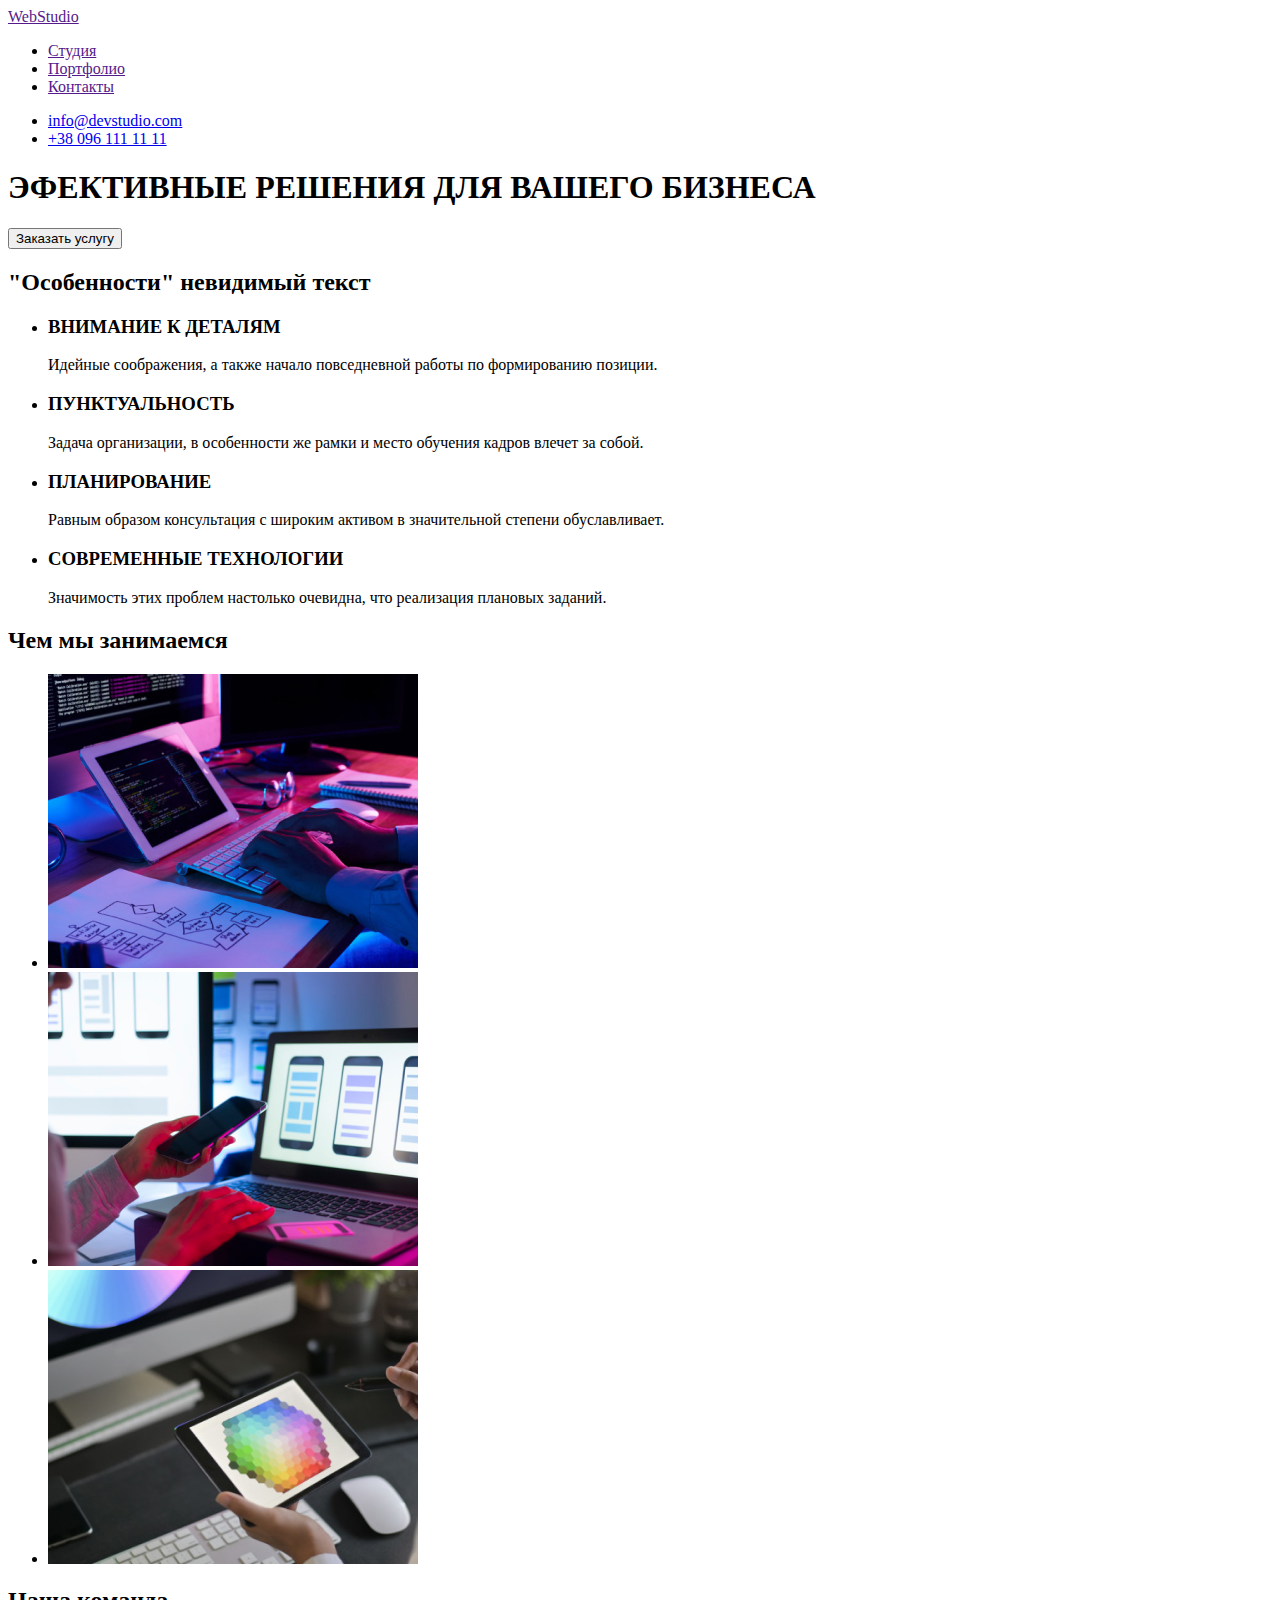
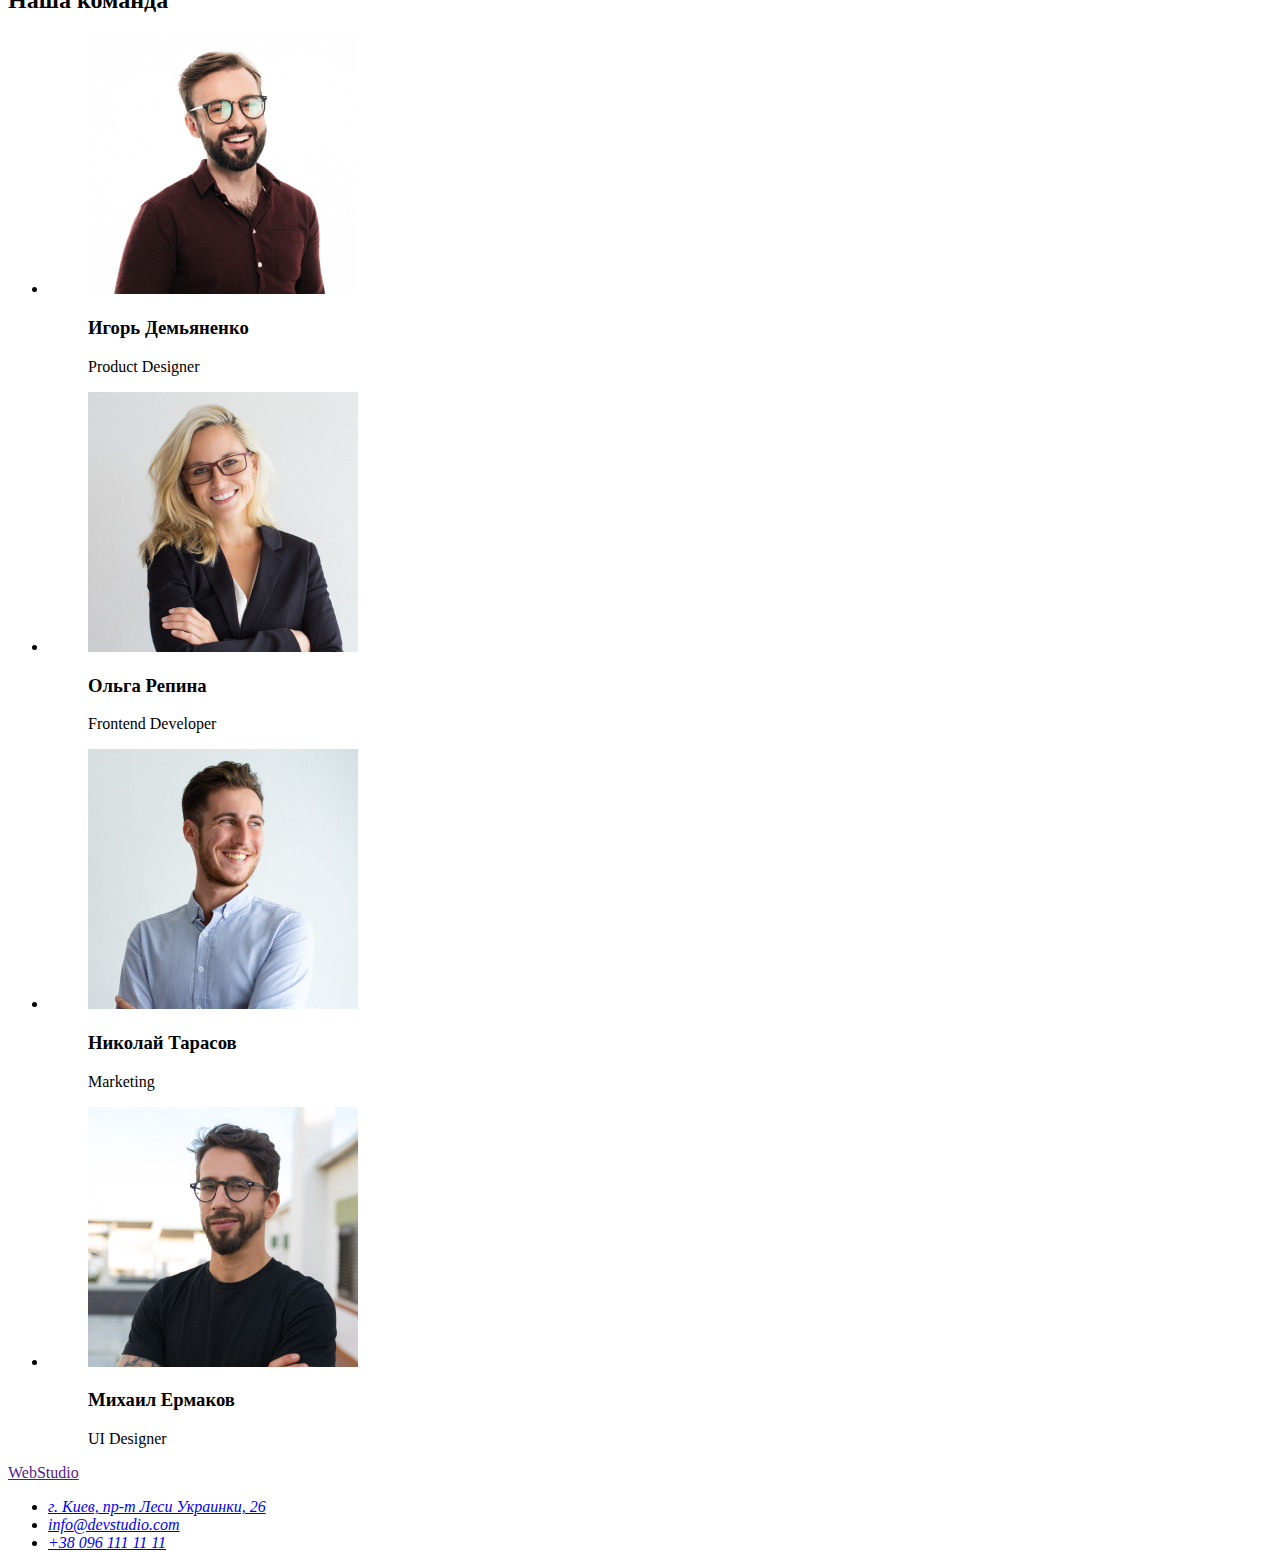
==== index.html @ b23d9683 "Add files via upload" ====
<!DOCTYPE html>
<html lang="ru">
  <head>
    <meta charset="utf-8" />
    <title>Студия</title>
  </head>
  <body>
    <header class="header">
      <a href>WebStudio</a>
      <nav>
        <ul>
          <li>
            <a href>Студия</a>
          </li>
          <li>
            <a href>Портфолио</a>
          </li>
          <li>
            <a href>Контакты</a>
          </li>
        </ul>
      </nav>
      <ul>
        <li>
          <a href="mailto:info@devstudio.com">info@devstudio.com</a>
        </li>
        <li>
          <a href="tel:+380961111111">+38 096 111 11 11</a>
        </li>
      </ul>
    </header>
    <main>
      <section>
        <!-- Эфективные решения для вашего бизнеса-->
        <h1>ЭФЕКТИВНЫЕ РЕШЕНИЯ ДЛЯ ВАШЕГО БИЗНЕСА</h1>
        <button type="button">Заказать услугу</button>
      </section>
      <section>
        <!--Особенности-->
        <h2>"Особенности" невидимый текст</h2>
        <ul>
          <li>
            <h3>ВНИМАНИЕ К ДЕТАЛЯМ</h3>
            <p>
              Идейные соображения, а также начало повседневной работы по
              формированию позиции.
            </p>
          </li>
          <li>
            <h3>ПУНКТУАЛЬНОСТЬ</h3>
            <p>
              Задача организации, в особенности же рамки и место обучения кадров
              влечет за собой.
            </p>
          </li>
          <li>
            <h3>ПЛАНИРОВАНИЕ</h3>
            <p>
              Равным образом консультация с широким активом в значительной
              степени обуславливает.
            </p>
          </li>
          <li>
            <h3>СОВРЕМЕННЫЕ ТЕХНОЛОГИИ</h3>
            <p>
              Значимость этих проблем настолько очевидна, что реализация
              плановых заданий.
            </p>
          </li>
        </ul>
      </section>
      <section>
        <!--ЧЕМ МЫ ЗАНИМАЕМСЯ-->
        <h2>Чем мы занимаемся</h2>
        <ul>
          <li>
            <img src="./images/wwd1.jpg" alt="Компьютер" width="370px" />
          </li>
          <li>
            <img src="./images/wwd2.jpg" alt="Смартфон" width="370px" />
          </li>
          <li>
            <img src="./images/wwd3.jpg" alt="Планшет" width="370px" />
          </li>
        </ul>
      </section>
      <section>
        <!--НАША КОМАНДА-->
        <h2>Наша команда</h2>
        <ul>
          <li>
            <figure>
              <img
                src="./images/ot1.jpg"
                alt="Product Designer"
                width="270px"
              />
              <figcaption>
                <h3>Игорь Демьяненко</h3>
                <p>Product Designer</p>
              </figcaption>
            </figure>
          </li>
          <li>
            <figure>
              <img
                src="./images/ot2.jpg"
                alt="Frontend Developer"
                width="270px"
              />
              <figcaption>
                <h3>Ольга Репина</h3>
                <p>Frontend Developer</p>
              </figcaption>
            </figure>
          </li>
          <li>
            <figure>
              <img src="./images/ot3.jpg" alt="Marketing" width="270px" />
              <figcaption>
                <h3>Николай Тарасов</h3>
                <p>Marketing</p>
              </figcaption>
            </figure>
          </li>
          <li>
            <figure>
              <img src="./images/ot4.jpg" alt="UI Designer" width="270px" />
              <figcaption>
                <h3>Михаил Ермаков</h3>
                <p>UI Designer</p>
              </figcaption>
            </figure>
          </li>
        </ul>
      </section>
    </main>
    <footer>
      <a href>WebStudio</a>
      <address>
        <ul>
          <li>
            <a
              href="https://www.google.com/maps/place/%D0%B1%D1%83%D0%BB%D1%8C%D0%B2%D0%B0%D1%80+%D0%9B%D0%B5%D1%81%D1%96+%D0%A3%D0%BA%D1%80%D0%B0%D1%97%D0%BD%D0%BA%D0%B8,+26,+%D0%9A%D0%B8%D1%97%D0%B2,+02000/@50.4265807,30.5383858,17z/data=!3m1!4b1!4m5!3m4!1s0x40d4cf0e033ecbe9:0x57a4dffefec77da0!8m2!3d50.4265807!4d30.5383858"
              target="_blank"
              rel="noopener noreferrer"
              >г. Киев, пр-т Леси Украинки, 26</a
            >
          </li>
          <li>
            <a href="mailto:info@devstudio.com">info@devstudio.com</a>
          </li>
          <li>
            <a href="tel:+380961111111">+38 096 111 11 11</a>
          </li>
        </ul>
      </address>
    </footer>
  </body>
</html>
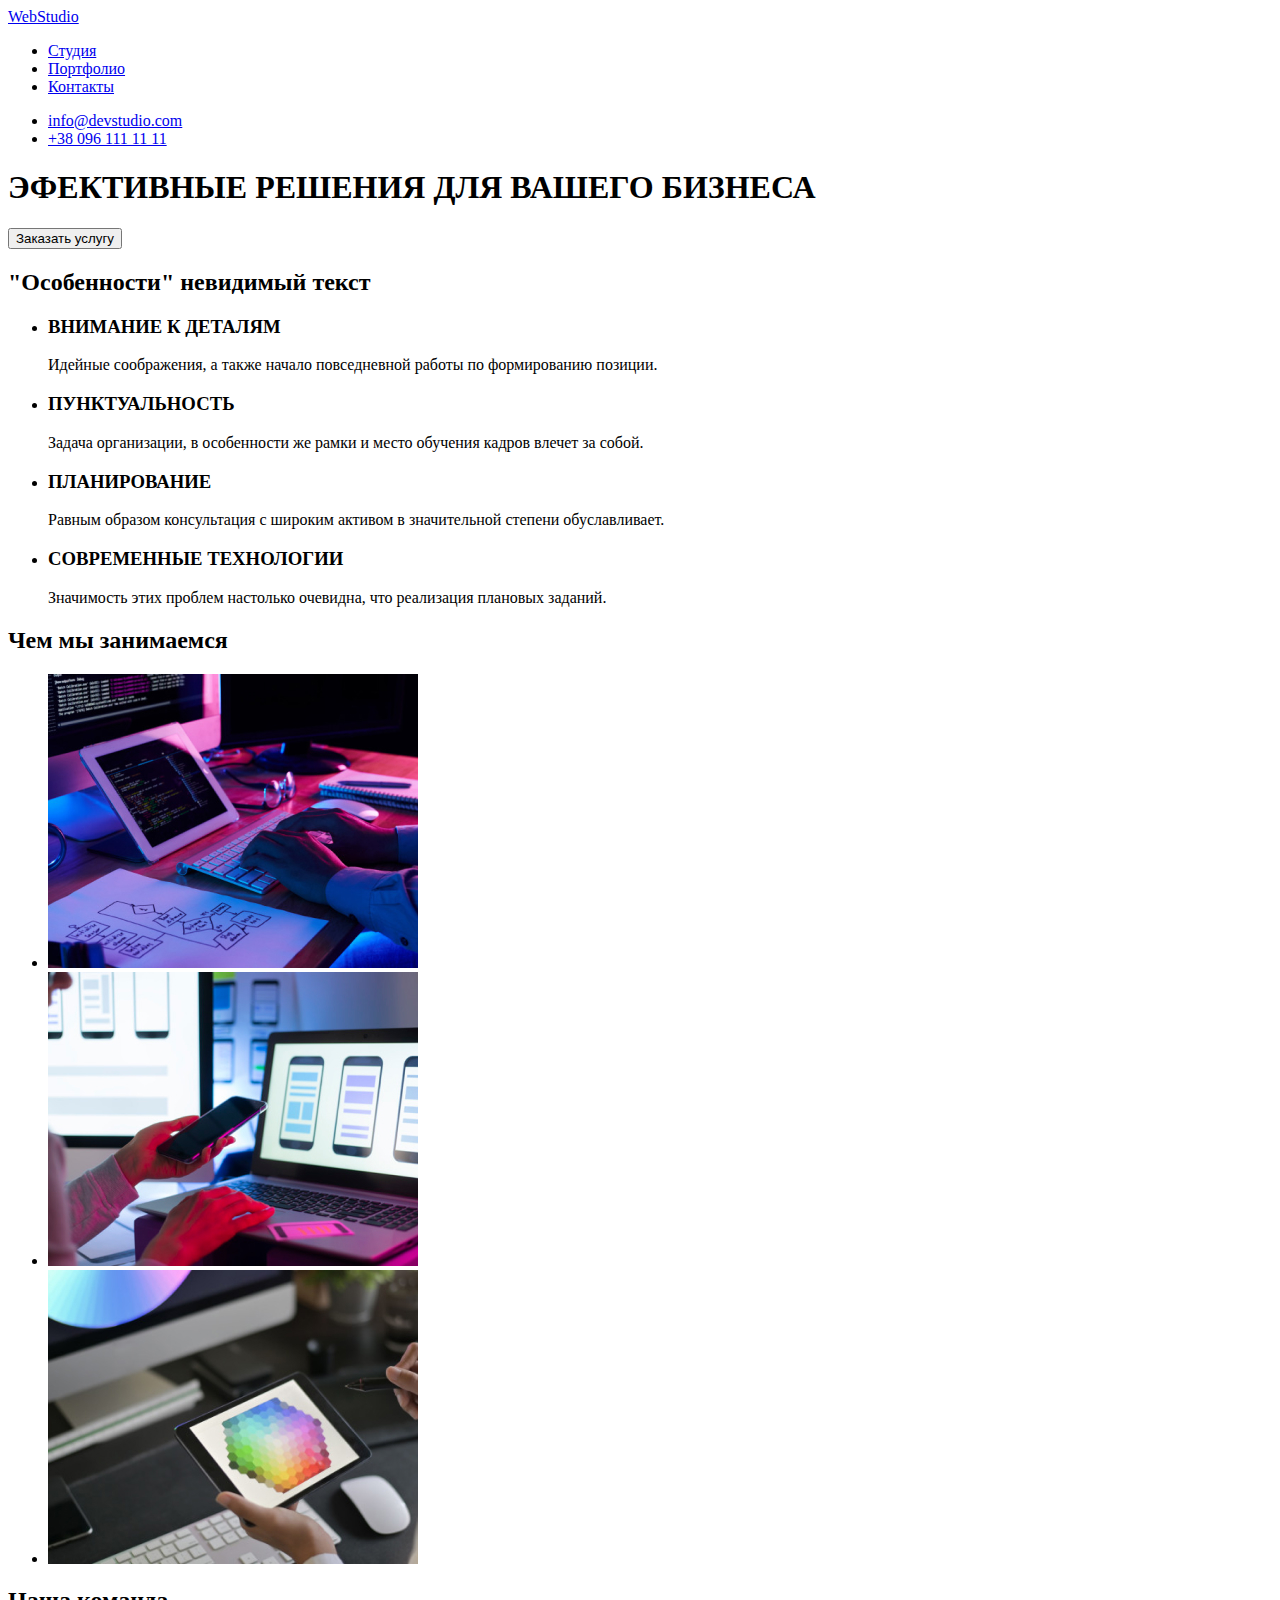
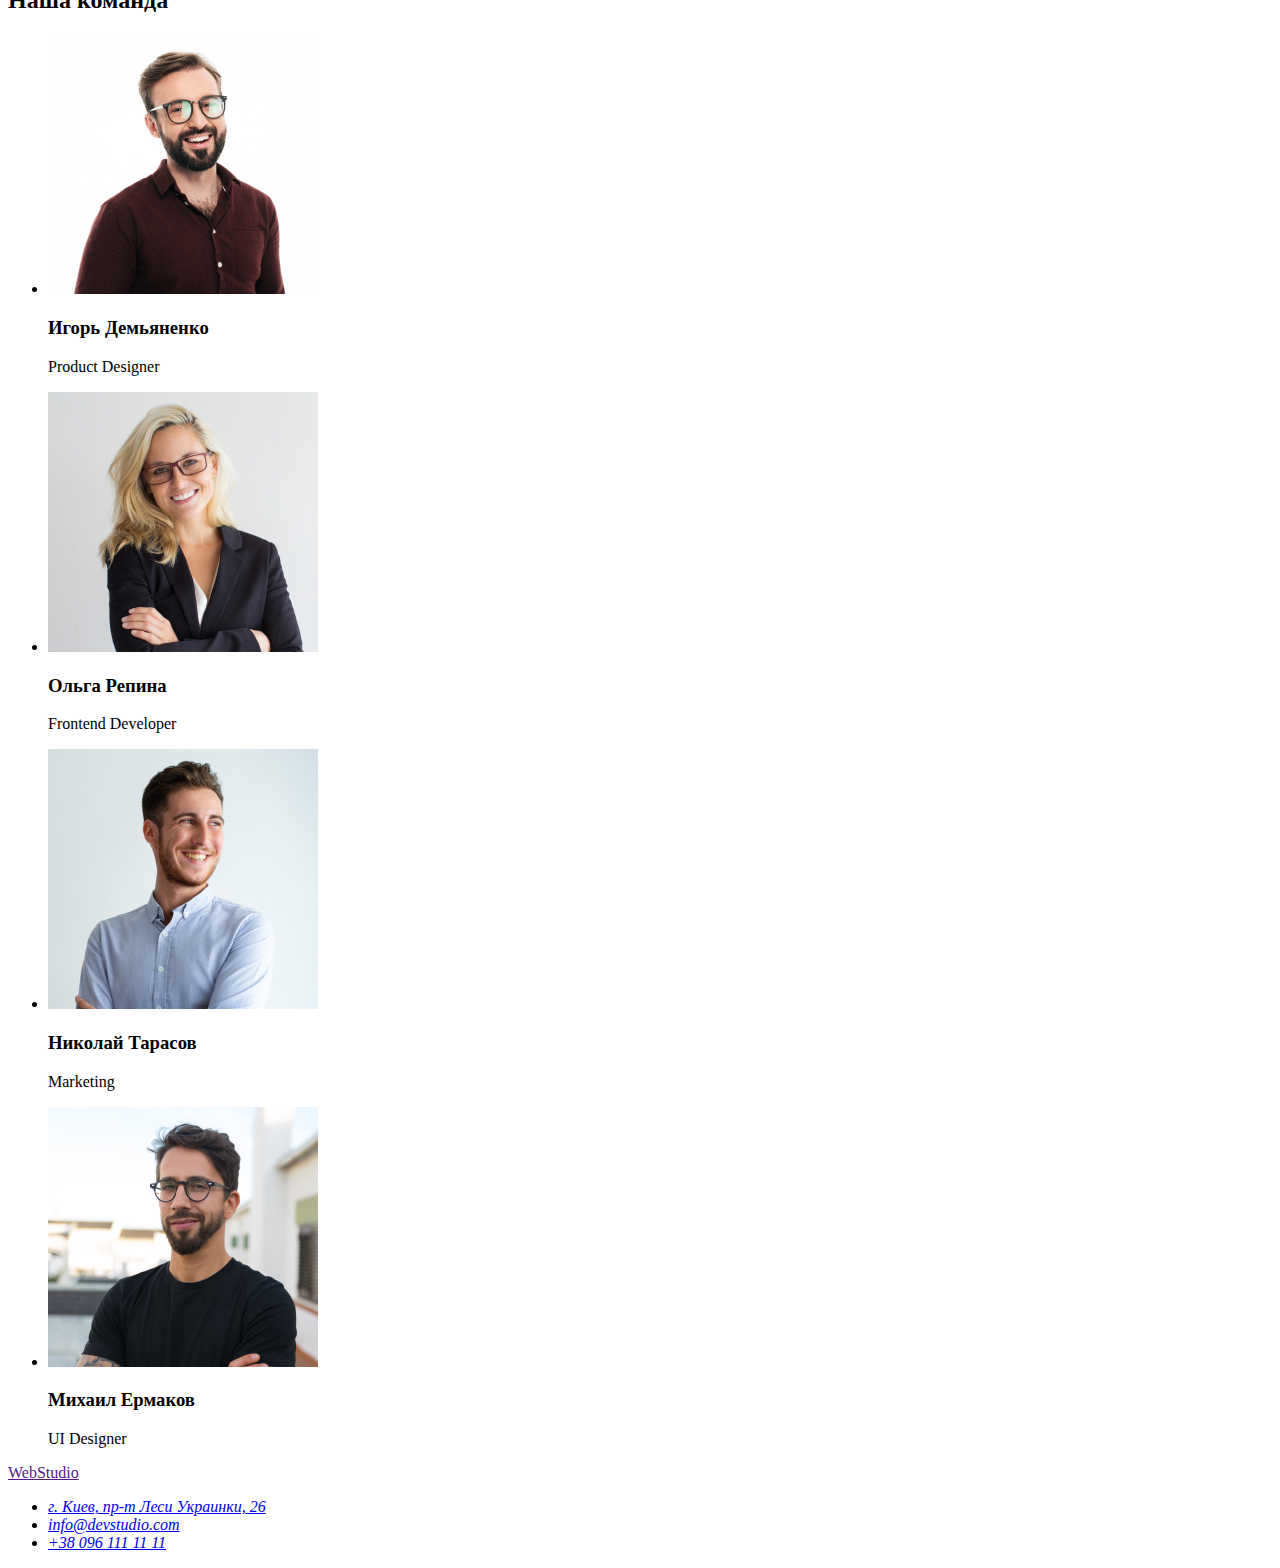
==== commit 22249500: "portfolio html" ====
--- a/index.html
+++ b/index.html
@@ -3,20 +3,21 @@
   <head>
     <meta charset="utf-8" />
     <title>Студия</title>
+    <!--<link rel="stylesheet" href="./css/styles.css" />-->
   </head>
   <body>
-    <header class="header">
-      <a href>WebStudio</a>
+    <header>
+      <a href="index.html" class="ws">WebStudio</a>
       <nav>
         <ul>
           <li>
-            <a href>Студия</a>
+            <a href="index.html">Студия</a>
           </li>
           <li>
-            <a href>Портфолио</a>
+            <a href="portfolio.html">Портфолио</a>
           </li>
           <li>
-            <a href>Контакты</a>
+            <a href="#">Контакты</a>
           </li>
         </ul>
       </nav>
@@ -89,48 +90,28 @@
         <h2>Наша команда</h2>
         <ul>
           <li>
-            <figure>
-              <img
-                src="./images/ot1.jpg"
-                alt="Product Designer"
-                width="270px"
-              />
-              <figcaption>
-                <h3>Игорь Демьяненко</h3>
-                <p>Product Designer</p>
-              </figcaption>
-            </figure>
+            <img src="./images/ot1.jpg" alt="Product Designer" width="270px" />
+            <h3>Игорь Демьяненко</h3>
+            <p>Product Designer</p>
           </li>
           <li>
-            <figure>
-              <img
-                src="./images/ot2.jpg"
-                alt="Frontend Developer"
-                width="270px"
-              />
-              <figcaption>
-                <h3>Ольга Репина</h3>
-                <p>Frontend Developer</p>
-              </figcaption>
-            </figure>
+            <img
+              src="./images/ot2.jpg"
+              alt="Frontend Developer"
+              width="270px"
+            />
+            <h3>Ольга Репина</h3>
+            <p>Frontend Developer</p>
           </li>
           <li>
-            <figure>
-              <img src="./images/ot3.jpg" alt="Marketing" width="270px" />
-              <figcaption>
-                <h3>Николай Тарасов</h3>
-                <p>Marketing</p>
-              </figcaption>
-            </figure>
+            <img src="./images/ot3.jpg" alt="Marketing" width="270px" />
+            <h3>Николай Тарасов</h3>
+            <p>Marketing</p>
           </li>
           <li>
-            <figure>
-              <img src="./images/ot4.jpg" alt="UI Designer" width="270px" />
-              <figcaption>
-                <h3>Михаил Ермаков</h3>
-                <p>UI Designer</p>
-              </figcaption>
-            </figure>
+            <img src="./images/ot4.jpg" alt="UI Designer" width="270px" />
+            <h3>Михаил Ермаков</h3>
+            <p>UI Designer</p>
           </li>
         </ul>
       </section>
--- a/css/styles.css
+++ b/css/styles.css
@@ -0,0 +1,3 @@
+.header {
+    background-color: blue;
+}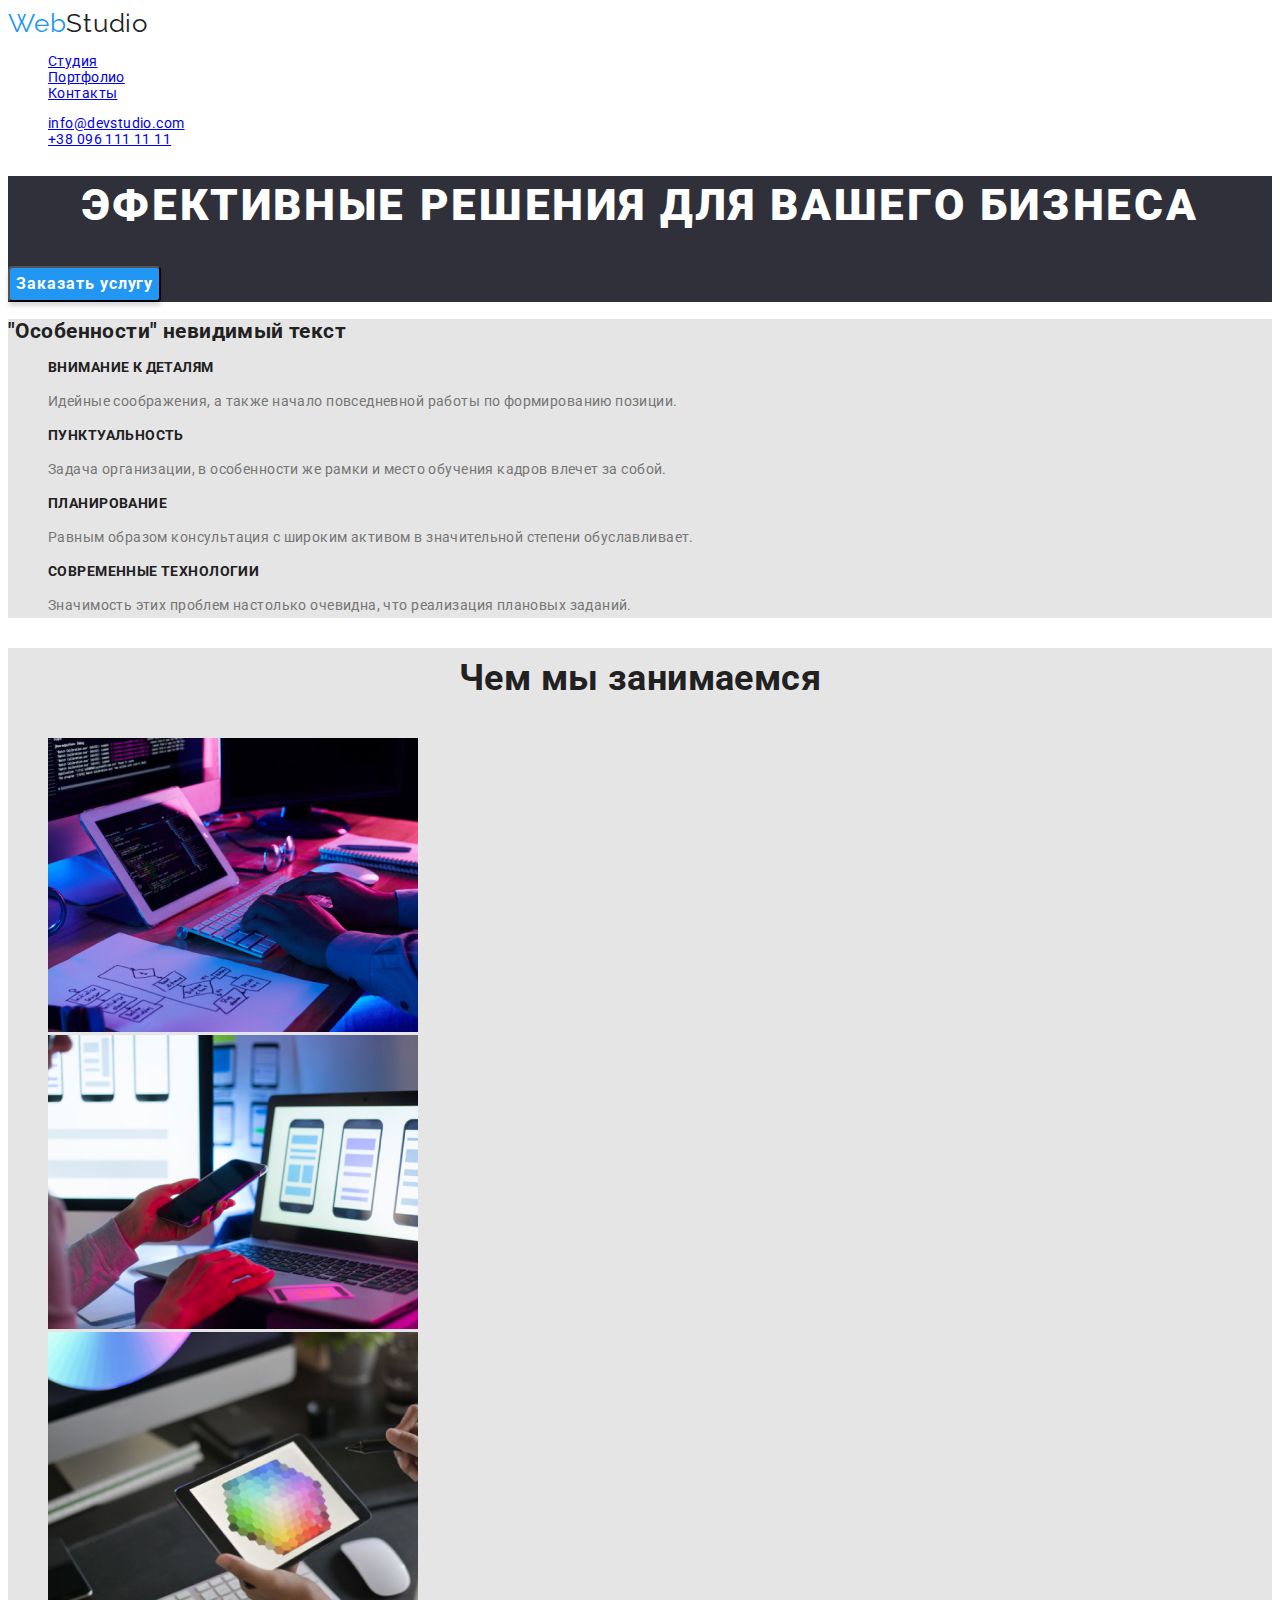
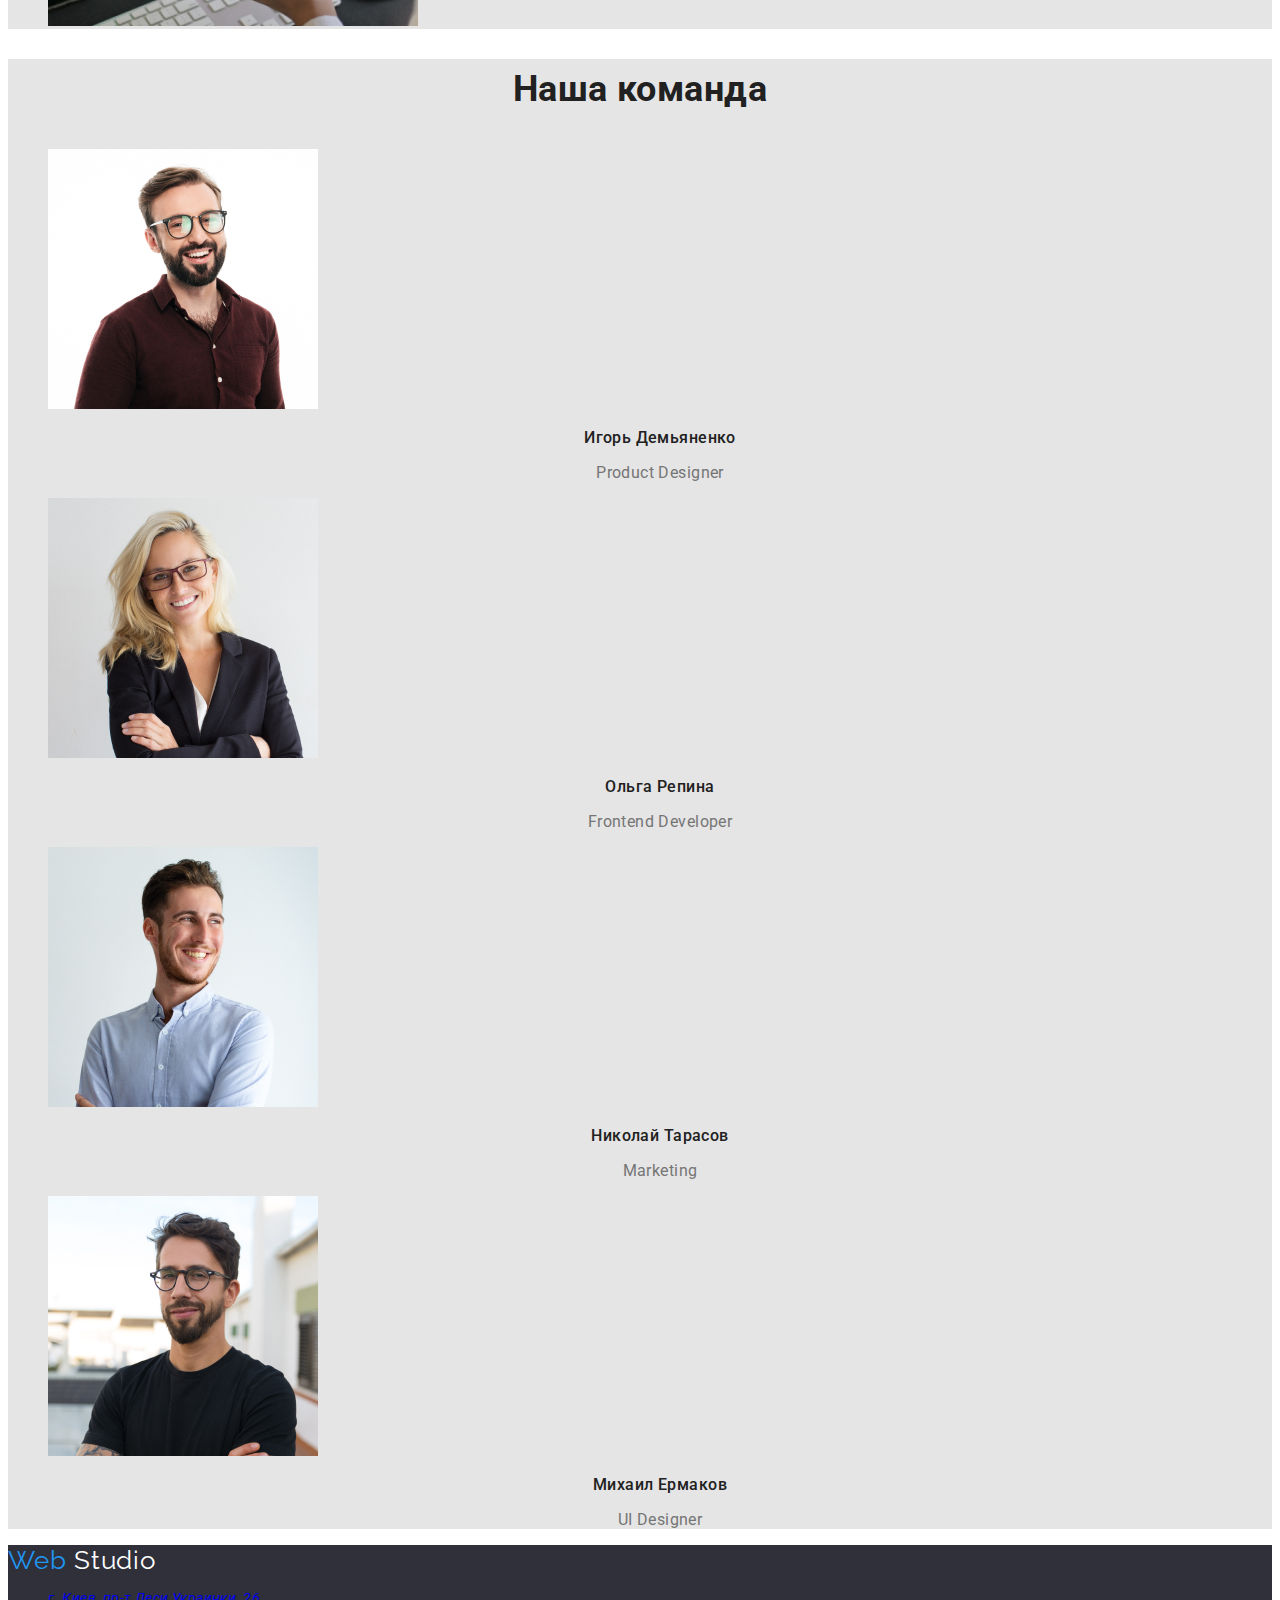
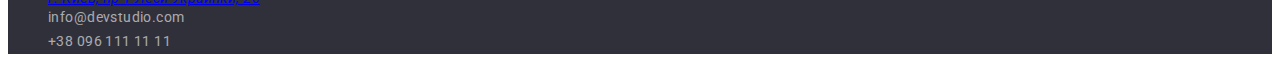
==== commit 60410570: "html css v3.5" ====
--- a/index.html
+++ b/index.html
@@ -2,140 +2,177 @@
 <html lang="ru">
   <head>
     <meta charset="utf-8" />
+    <meta http-equiv="X-UA-Compatible" content="IE=edge" />
+    <meta name="viewport" content="width=device-width, initial-scale=1.0" />
+    <link
+      href="https://fonts.googleapis.com/css2?family=Raleway:wght@700&family=Roboto:wght@400;500;700;900&display=swap"
+      rel="stylesheet"
+    />
+    <link
+      rel="stylesheet"
+      href="https://cdnjs.cloudflare.com/ajax/libs/modern-normalize/1.1.0/modern-normalize.min.css"
+      integrity="sha512-wpPYUAdjBVSE4KJnH1VR1HeZfpl1ub8YT/NKx4PuQ5NmX2tKuGu6U/JRp5y+Y8XG2tV+wKQpNHVUX03MfMFn9Q=="
+      crossorigin="anonymous"
+      referrerpolicy="no-referrer"
+    />
+    <link rel="stylesheet" href="./css/styles.css" />
     <title>Студия</title>
-    <!--<link rel="stylesheet" href="./css/styles.css" />-->
   </head>
   <body>
     <header>
-      <a href="index.html" class="ws">WebStudio</a>
+      <a class="logo" href="./index.html"
+        >Web<span class="logo-black">Studio</span></a
+      >
       <nav>
         <ul>
           <li>
-            <a href="index.html">Студия</a>
+            <a class="link current" target="_parent" href="./index.html"
+              >Студия</a
+            >
           </li>
           <li>
-            <a href="portfolio.html">Портфолио</a>
+            <a class="link" href="./portfolio.html">Портфолио</a>
           </li>
           <li>
-            <a href="#">Контакты</a>
+            <a class="link" href="#">Контакты</a>
           </li>
         </ul>
       </nav>
       <ul>
-        <li>
+        <li class="link">
           <a href="mailto:info@devstudio.com">info@devstudio.com</a>
         </li>
-        <li>
+        <li class="link">
           <a href="tel:+380961111111">+38 096 111 11 11</a>
         </li>
       </ul>
     </header>
     <main>
-      <section>
-        <!-- Эфективные решения для вашего бизнеса-->
-        <h1>ЭФЕКТИВНЫЕ РЕШЕНИЯ ДЛЯ ВАШЕГО БИЗНЕСА</h1>
-        <button type="button">Заказать услугу</button>
+      <!-- Эфективные решения для вашего бизнеса-->
+      <section class="section bg-order">
+        <div class="hero">
+          <h1 class="hero-title">ЭФЕКТИВНЫЕ РЕШЕНИЯ ДЛЯ ВАШЕГО БИЗНЕСА</h1>
+          <button type="button" class="hero-btn">Заказать услугу</button>
+        </div>
       </section>
-      <section>
-        <!--Особенности-->
-        <h2>"Особенности" невидимый текст</h2>
-        <ul>
-          <li>
-            <h3>ВНИМАНИЕ К ДЕТАЛЯМ</h3>
-            <p>
-              Идейные соображения, а также начало повседневной работы по
-              формированию позиции.
-            </p>
-          </li>
-          <li>
-            <h3>ПУНКТУАЛЬНОСТЬ</h3>
-            <p>
-              Задача организации, в особенности же рамки и место обучения кадров
-              влечет за собой.
-            </p>
-          </li>
-          <li>
-            <h3>ПЛАНИРОВАНИЕ</h3>
-            <p>
-              Равным образом консультация с широким активом в значительной
-              степени обуславливает.
-            </p>
-          </li>
-          <li>
-            <h3>СОВРЕМЕННЫЕ ТЕХНОЛОГИИ</h3>
-            <p>
-              Значимость этих проблем настолько очевидна, что реализация
-              плановых заданий.
-            </p>
-          </li>
-        </ul>
+      <!--Особенности-->
+      <section class="section">
+        <div class="container">
+          <h2 class="none">"Особенности" невидимый текст</h2>
+          <ul class="section-list">
+            <li>
+              <h3 class="title">ВНИМАНИЕ К ДЕТАЛЯМ</h3>
+              <p class="text">
+                Идейные соображения, а также начало повседневной работы по
+                формированию позиции.
+              </p>
+            </li>
+            <li>
+              <h3 class="title">ПУНКТУАЛЬНОСТЬ</h3>
+              <p class="text">
+                Задача организации, в особенности же рамки и место обучения
+                кадров влечет за собой.
+              </p>
+            </li>
+            <li>
+              <h3 class="title">ПЛАНИРОВАНИЕ</h3>
+              <p class="text">
+                Равным образом консультация с широким активом в значительной
+                степени обуславливает.
+              </p>
+            </li>
+            <li>
+              <h3 class="title">СОВРЕМЕННЫЕ ТЕХНОЛОГИИ</h3>
+              <p class="text">
+                Значимость этих проблем настолько очевидна, что реализация
+                плановых заданий.
+              </p>
+            </li>
+          </ul>
+        </div>
       </section>
-      <section>
-        <!--ЧЕМ МЫ ЗАНИМАЕМСЯ-->
-        <h2>Чем мы занимаемся</h2>
-        <ul>
-          <li>
-            <img src="./images/wwd1.jpg" alt="Компьютер" width="370px" />
-          </li>
-          <li>
-            <img src="./images/wwd2.jpg" alt="Смартфон" width="370px" />
-          </li>
-          <li>
-            <img src="./images/wwd3.jpg" alt="Планшет" width="370px" />
-          </li>
-        </ul>
+      <!--ЧЕМ МЫ ЗАНИМАЕМСЯ-->
+      <section class="section">
+        <div class="conteiner">
+          <h2 class="section-title">Чем мы занимаемся</h2>
+          <ul>
+            <li>
+              <img src="./images/wwd1.jpg" alt="Компьютер" width="370px" />
+            </li>
+            <li>
+              <img src="./images/wwd2.jpg" alt="Смартфон" width="370px" />
+            </li>
+            <li>
+              <img src="./images/wwd3.jpg" alt="Планшет" width="370px" />
+            </li>
+          </ul>
+        </div>
       </section>
-      <section>
-        <!--НАША КОМАНДА-->
-        <h2>Наша команда</h2>
-        <ul>
-          <li>
-            <img src="./images/ot1.jpg" alt="Product Designer" width="270px" />
-            <h3>Игорь Демьяненко</h3>
-            <p>Product Designer</p>
-          </li>
-          <li>
-            <img
-              src="./images/ot2.jpg"
-              alt="Frontend Developer"
-              width="270px"
-            />
-            <h3>Ольга Репина</h3>
-            <p>Frontend Developer</p>
-          </li>
-          <li>
-            <img src="./images/ot3.jpg" alt="Marketing" width="270px" />
-            <h3>Николай Тарасов</h3>
-            <p>Marketing</p>
-          </li>
-          <li>
-            <img src="./images/ot4.jpg" alt="UI Designer" width="270px" />
-            <h3>Михаил Ермаков</h3>
-            <p>UI Designer</p>
-          </li>
-        </ul>
+      <!--НАША КОМАНДА-->
+      <section class="section team">
+        <div class="conteiner">
+          <h2 class="section-title">Наша команда</h2>
+          <ul class="section-list">
+            <li>
+              <img
+                src="./images/ot1.jpg"
+                alt="Product Designer"
+                width="270px"
+              />
+              <h3 class="name">Игорь Демьяненко</h3>
+              <p class="job">Product Designer</p>
+            </li>
+            <li>
+              <img
+                src="./images/ot2.jpg"
+                alt="Frontend Developer"
+                width="270px"
+              />
+              <h3 class="name">Ольга Репина</h3>
+              <p class="job">Frontend Developer</p>
+            </li>
+            <li>
+              <img src="./images/ot3.jpg" alt="Marketing" width="270px" />
+              <h3 class="name">Николай Тарасов</h3>
+              <p class="job">Marketing</p>
+            </li>
+            <li>
+              <img src="./images/ot4.jpg" alt="UI Designer" width="270px" />
+              <h3 class="name">Михаил Ермаков</h3>
+              <p class="job">UI Designer</p>
+            </li>
+          </ul>
+        </div>
       </section>
     </main>
-    <footer>
-      <a href>WebStudio</a>
-      <address>
-        <ul>
-          <li>
-            <a
-              href="https://www.google.com/maps/place/%D0%B1%D1%83%D0%BB%D1%8C%D0%B2%D0%B0%D1%80+%D0%9B%D0%B5%D1%81%D1%96+%D0%A3%D0%BA%D1%80%D0%B0%D1%97%D0%BD%D0%BA%D0%B8,+26,+%D0%9A%D0%B8%D1%97%D0%B2,+02000/@50.4265807,30.5383858,17z/data=!3m1!4b1!4m5!3m4!1s0x40d4cf0e033ecbe9:0x57a4dffefec77da0!8m2!3d50.4265807!4d30.5383858"
-              target="_blank"
-              rel="noopener noreferrer"
-              >г. Киев, пр-т Леси Украинки, 26</a
-            >
-          </li>
-          <li>
-            <a href="mailto:info@devstudio.com">info@devstudio.com</a>
-          </li>
-          <li>
-            <a href="tel:+380961111111">+38 096 111 11 11</a>
-          </li>
-        </ul>
-      </address>
+    <footer class="bg-order">
+      <div class="conteiner">
+        <a href="index.html" class="logo"
+          >Web <span class="logo-white"> Studio </span>
+        </a>
+        <address>
+          <ul class="list-adress">
+            <li>
+              <a
+                href="https://www.google.com/maps/place/%D0%B1%D1%83%D0%BB%D1%8C%D0%B2%D0%B0%D1%80+%D0%9B%D0%B5%D1%81%D1%96+%D0%A3%D0%BA%D1%80%D0%B0%D1%97%D0%BD%D0%BA%D0%B8,+26,+%D0%9A%D0%B8%D1%97%D0%B2,+02000/@50.4265807,30.5383858,17z/data=!3m1!4b1!4m5!3m4!1s0x40d4cf0e033ecbe9:0x57a4dffefec77da0!8m2!3d50.4265807!4d30.5383858"
+                target="_blank"
+                rel="noopener noreferrer"
+                class="adress-white"
+              >
+                г. Киев, пр-т Леси Украинки, 26
+              </a>
+            </li>
+            <li>
+              <a href="mailto:info@devstudio.com" class="link"
+                >info@devstudio.com</a
+              >
+            </li>
+            <li>
+              <a href="tel:+380961111111" class="link">+38 096 111 11 11</a>
+            </li>
+          </ul>
+        </address>
+      </div>
     </footer>
   </body>
 </html>
--- a/css/styles.css
+++ b/css/styles.css
@@ -1,3 +1,172 @@
-.header {
-    background-color: blue;
+:root {
+    --primiry-text-color: #212121;
+    --text-color: #757575;
+    --accent-color: #2196F3;
+    --hero-color: #FFFFFF;
+    --background-black: #2F303A;
+    --background-main: #E5E5E5;
+}
+body {
+    font-family: roboto, sans-serif;
+    color: #212121;
+    font-size: 14px;
+    background: #FFFFFF;
+    letter-spacing: 0.03em;
+}
+ul {
+    list-style: none;
+}
+/* лого */
+.logo {
+    font-family: Raleway, sans-serif;
+    color: #2196F3;
+    font-weight: 700px;
+    font-size: 26px;
+    line-height: 1.19;
+    letter-spacing: 0.03em;
+    text-decoration: none;
+}
+.logo-black {
+    color: #212121;
+}
+/* навигация */
+.nav .link {
+    font-weight: 500px;
+    font-size: 14px;
+    line-height: 1.14;
+    letter-spacing: 0.02em;
+    color: #212121;
+    text-decoration: none;
+}
+.nav .link:hover,
+.nav .link:focus {
+    color: #2196F3;
+}
+.nav .current {
+    color: #2196F3;
+}
+/* авторизация */
+.auth .link {
+    font-weight: 500;
+    font-size: 14px;
+    line-height: 1.14;
+    letter-spacing: 0.02em;
+    color: #757575;
+    text-decoration: none;
+}
+.auth .link:hover,
+.auth .link:focus {
+    color: #2196F3;
+}
+/* заказ */
+.hero {
+    background-color: #2F303A;
+}
+.hero .hero-title {
+    color: #FFFFFF;
+    font-weight: 900;
+    font-size: 44px;
+    line-height: 1.36;
+    text-align: center;
+    letter-spacing: 0.06em;
+    text-transform: uppercase;
+}
+.hero .hero-btn {
+    color: #FFFFFF;
+    font-family: inherit;
+    font-weight: 700;
+    font-size: 16px;
+    line-height: 1.87;
+    letter-spacing: 0.06em;
+    background: #2196F3;
+    box-shadow: 0px 4px 4px rgba(0, 0, 0, 0.15);
+    border-radius: 4px;
+    cursor: pointer;
+}
+/* секция деятельность и преимущества */
+.section {
+    background: #E5E5E5;
+}
+/* преимущества */
+.section-list .title {
+    font-size: 14px;
+    line-height: 1.14;
+    text-transform: uppercase;
+}
+.section-list .text {
+    line-height: 1.71;
+    color: #757575;
+}
+/* деятельность */
+.section-title {
+    font-size: 36px;
+    line-height: 1.67;
+    text-align: center;
+}
+/* наша команда */
+.section-team {
+    background: #F5F4FA;
+}
+.section-list .name {
+    font-weight: 500;
+    font-size: 16px;
+    line-height: 1.19;
+    text-align: center;
+}
+.section-list .job {
+    color: #757575;
+    font-size: 16px;
+    line-height: 1.19;
+    text-align: center;
+}
+/* подвал */
+footer {
+    background-color: rgba(47, 48, 58, 1);
+}
+.logo-white {
+    color: #FFFFFF;
+}
+.list-adress .link {
+    font-style: normal;
+    line-height: 1.71;
+    color: rgba(255, 255, 255, 0.6);
+    text-decoration: none;
+}
+.list-adress .link:hover,
+.list-adress .link:focus {
+    color: #2196F3;
+}
+.link .adress-white {
+    color: #FFFFFF;
+}
+/* портфолио */
+/* кнопки */
+.button {
+    font-family: inherit;
+    font-weight: 500;
+    font-size: 16px;
+    line-height: 1.62;
+    text-align: center;
+    letter-spacing: 0.03em;
+    color: #212121;
+    background: #F5F4FA;
+    border-radius: 4px;
+    cursor: pointer;
+}
+.button:hover,
+.button:focus {
+    color: #FFFFFF;
+    background: #2196F3
+}
+/* главная */
+.menu-title {
+    font-size: 18px;
+    line-height: 2;
+    letter-spacing: 0.06em;
+}
+.menu-text {
+    font-size: 16px;
+    line-height: 1.88;
+    letter-spacing: 0.03em;
+    color: #757575;
 }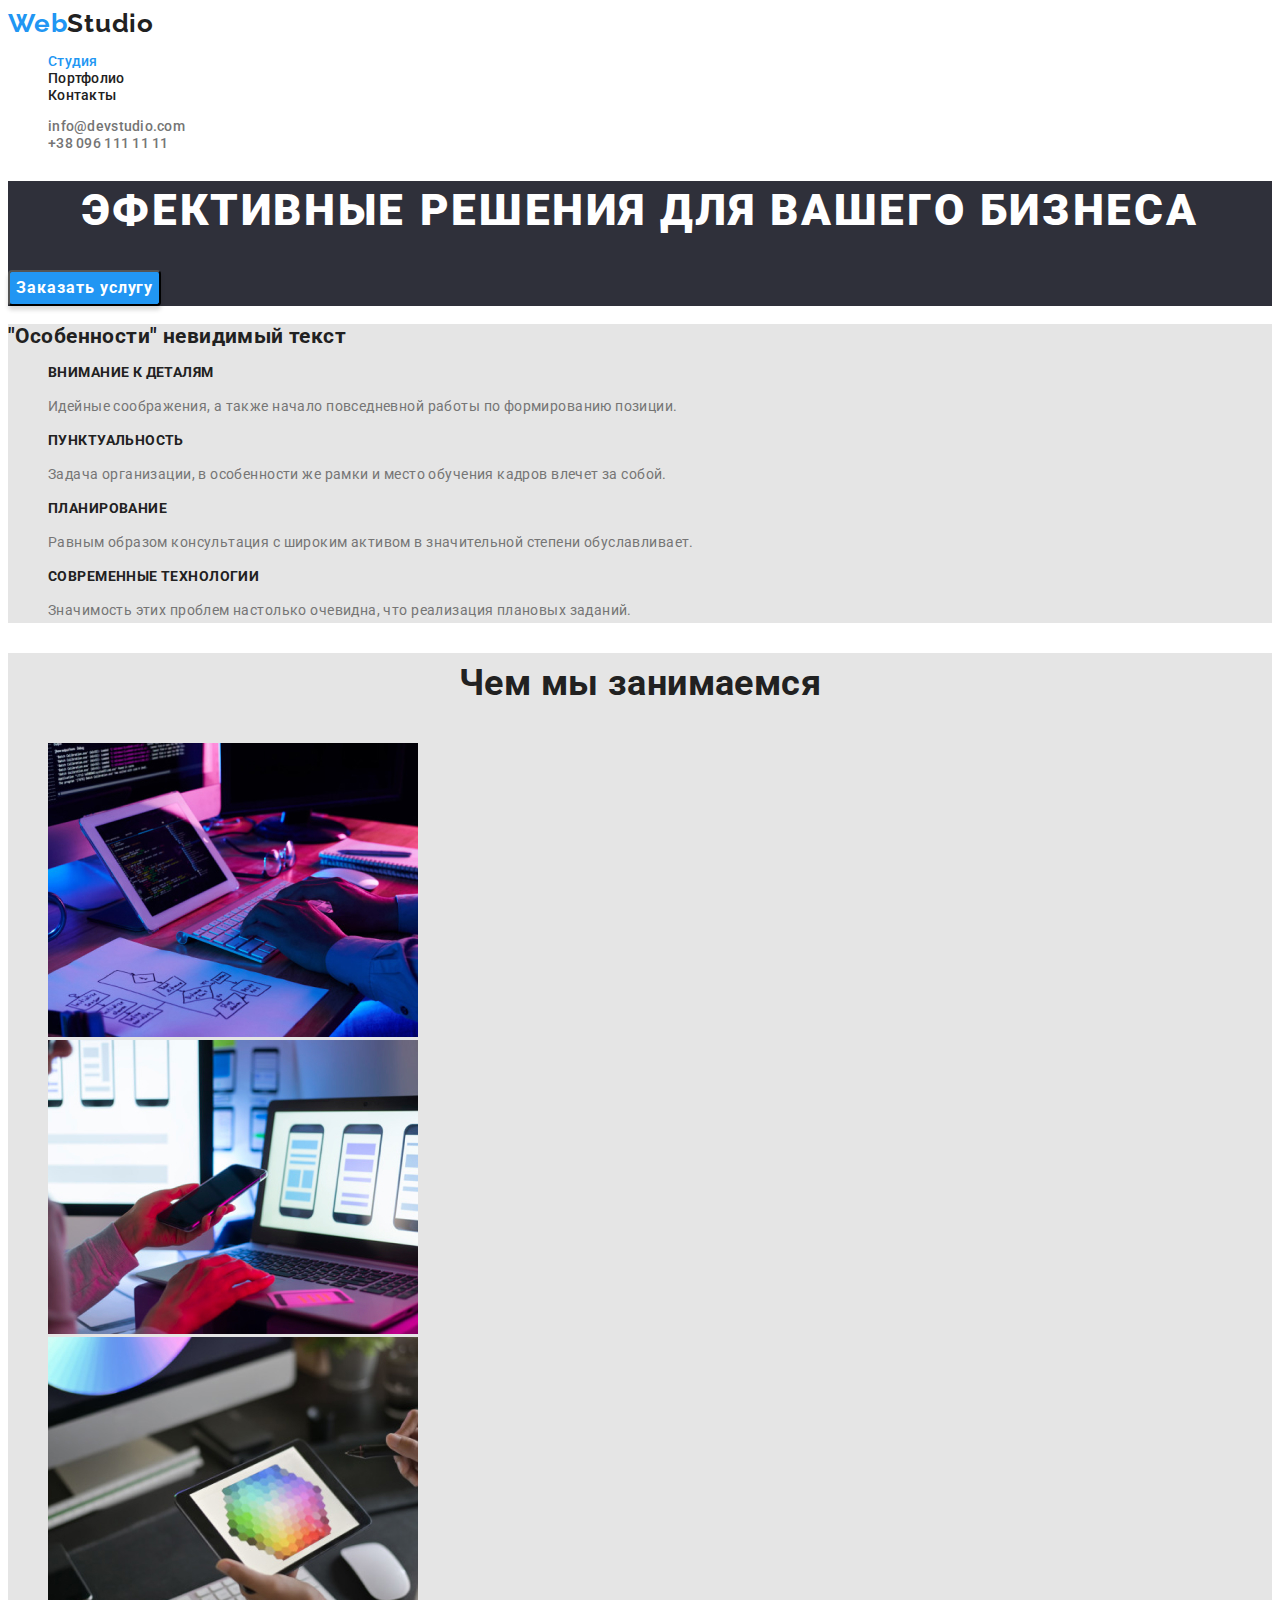
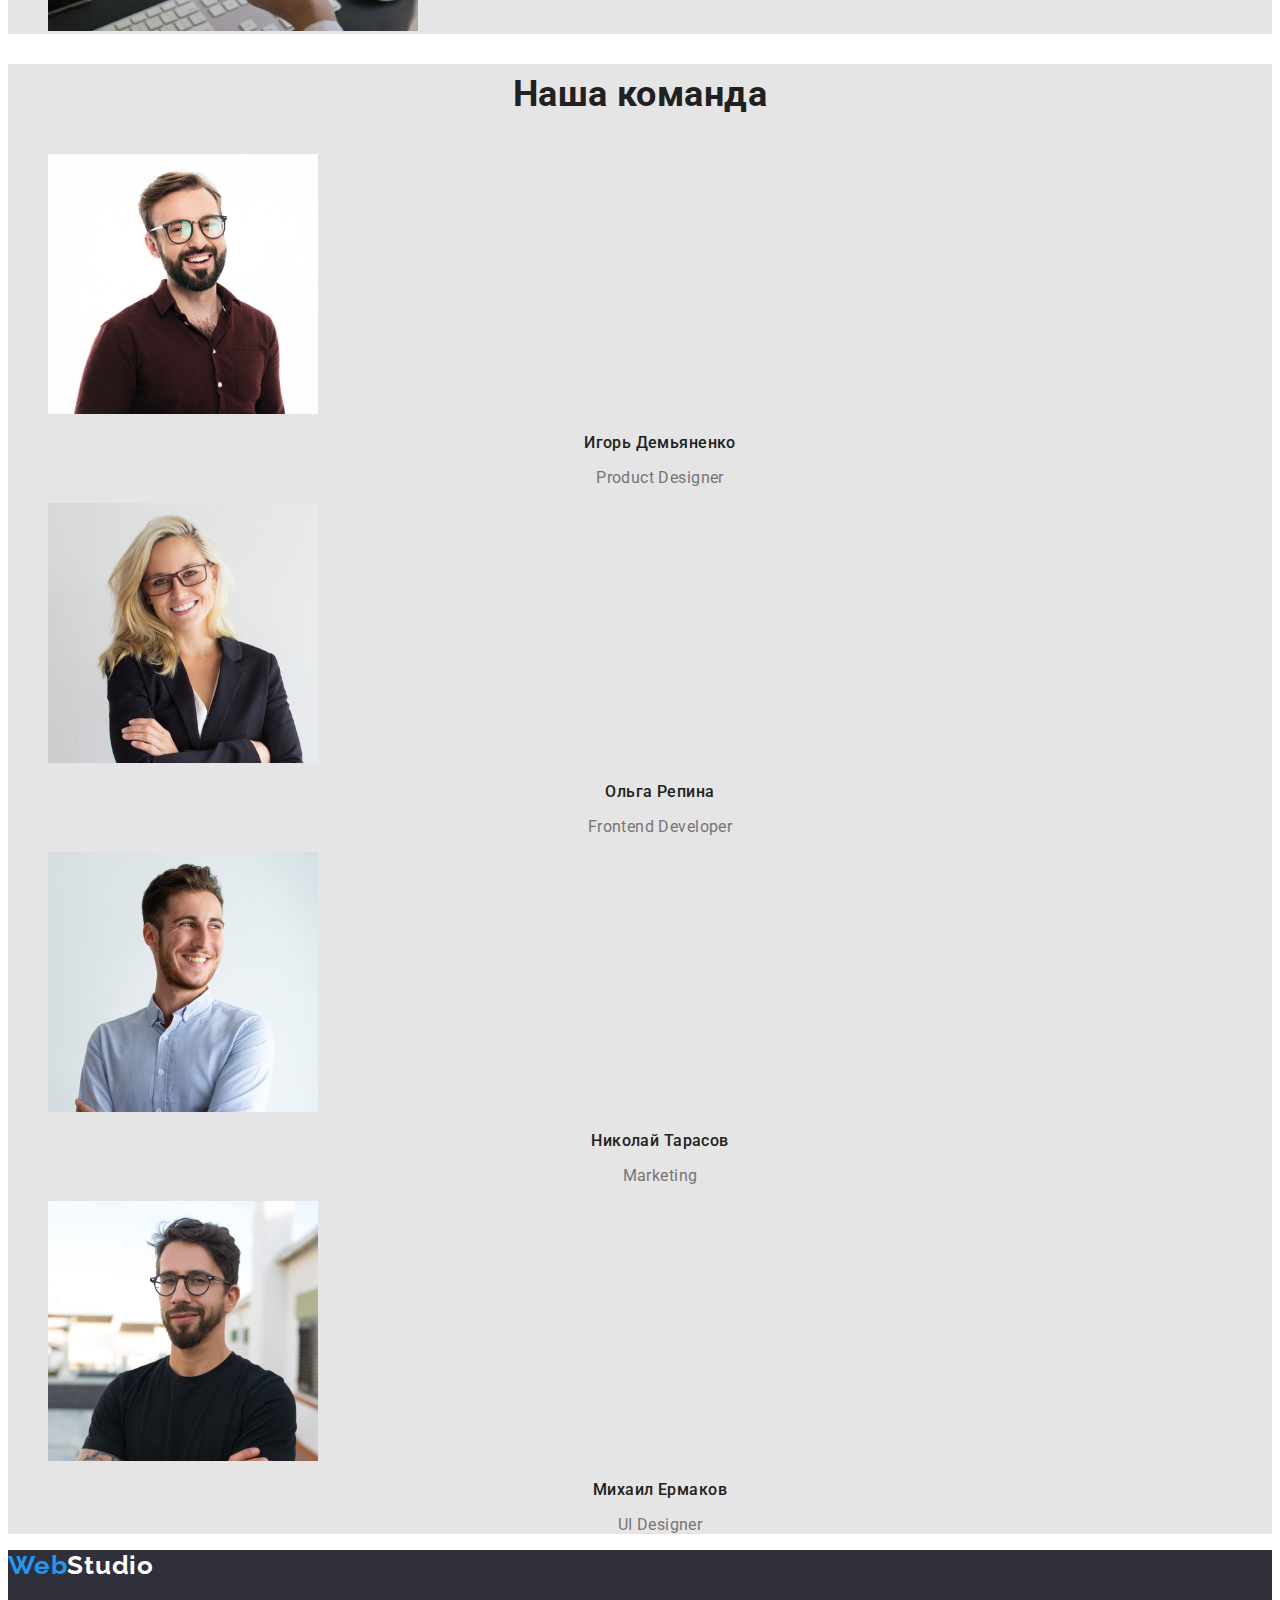
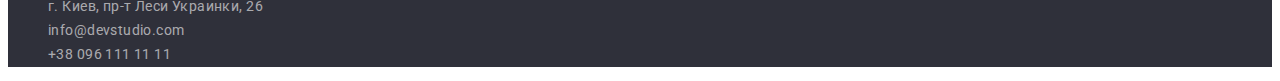
==== commit 870d99e5: "final hw2 ++" ====
--- a/index.html
+++ b/index.html
@@ -26,9 +26,9 @@
       <nav>
         <ul>
           <li>
-            <a class="link current" target="_parent" href="./index.html"
-              >Студия</a
-            >
+            <a class="link current" target="_parent" href="./index.html">
+              Студия
+            </a>
           </li>
           <li>
             <a class="link" href="./portfolio.html">Портфолио</a>
@@ -38,12 +38,14 @@
           </li>
         </ul>
       </nav>
-      <ul>
-        <li class="link">
-          <a href="mailto:info@devstudio.com">info@devstudio.com</a>
+      <ul class="auth">
+        <li>
+          <a class="link" href="mailto:info@devstudio.com"
+            >info@devstudio.com</a
+          >
         </li>
-        <li class="link">
-          <a href="tel:+380961111111">+38 096 111 11 11</a>
+        <li>
+          <a class="link" href="tel:+380961111111">+38 096 111 11 11</a>
         </li>
       </ul>
     </header>
@@ -145,11 +147,8 @@
         </div>
       </section>
     </main>
-    <footer class="bg-order">
-      <div class="conteiner">
-        <a href="index.html" class="logo"
-          >Web <span class="logo-white"> Studio </span>
-        </a>
+    <footer class="footer">
+      <a class="logo" href="./index.html">Web<span class="logo-white">Studio</span></a>
         <address>
           <ul class="list-adress">
             <li>
@@ -157,7 +156,7 @@
                 href="https://www.google.com/maps/place/%D0%B1%D1%83%D0%BB%D1%8C%D0%B2%D0%B0%D1%80+%D0%9B%D0%B5%D1%81%D1%96+%D0%A3%D0%BA%D1%80%D0%B0%D1%97%D0%BD%D0%BA%D0%B8,+26,+%D0%9A%D0%B8%D1%97%D0%B2,+02000/@50.4265807,30.5383858,17z/data=!3m1!4b1!4m5!3m4!1s0x40d4cf0e033ecbe9:0x57a4dffefec77da0!8m2!3d50.4265807!4d30.5383858"
                 target="_blank"
                 rel="noopener noreferrer"
-                class="adress-white"
+                class="link"
               >
                 г. Киев, пр-т Леси Украинки, 26
               </a>
--- a/css/styles.css
+++ b/css/styles.css
@@ -6,64 +6,75 @@
     --background-black: #2F303A;
     --background-main: #E5E5E5;
 }
+
 body {
     font-family: roboto, sans-serif;
-    color: #212121;
-    font-size: 14px;
-    background: #FFFFFF;
-    letter-spacing: 0.03em;
-}
+    color: var(--primiry-text-color);
+    font-size: 14px;
+    background: var(--hero-color);
+    letter-spacing: 0.03em;
+}
+
 ul {
     list-style: none;
 }
+
 /* лого */
 .logo {
     font-family: Raleway, sans-serif;
-    color: #2196F3;
-    font-weight: 700px;
+    color: var(--accent-color);
+    font-weight: 700;
     font-size: 26px;
     line-height: 1.19;
     letter-spacing: 0.03em;
     text-decoration: none;
 }
+
 .logo-black {
-    color: #212121;
-}
+    color: var(--primiry-text-color);
+}
+
 /* навигация */
-.nav .link {
-    font-weight: 500px;
+nav .link {
+    font-weight: 500;
     font-size: 14px;
     line-height: 1.14;
     letter-spacing: 0.02em;
-    color: #212121;
-    text-decoration: none;
-}
+    color: var(--primiry-text-color);
+    text-decoration: none;
+}
+
 .nav .link:hover,
 .nav .link:focus {
-    color: #2196F3;
-}
-.nav .current {
-    color: #2196F3;
-}
+    color: var(--accent-color);
+}
+
+nav .current {
+    color: var(--accent-color);
+}
+
 /* авторизация */
 .auth .link {
     font-weight: 500;
     font-size: 14px;
     line-height: 1.14;
     letter-spacing: 0.02em;
-    color: #757575;
-    text-decoration: none;
-}
+    color: var(--text-color);
+    text-decoration: none;
+}
+
 .auth .link:hover,
 .auth .link:focus {
-    color: #2196F3;
-}
+    color: var(--accent-color);
+}
+
 /* заказ */
 .hero {
-    background-color: #2F303A;
-}
+    background-color: var(--background-black);
+}
+
 .hero .hero-title {
-    color: #FFFFFF;
+    color: var(--hero-color);
     font-weight: 900;
     font-size: 44px;
     line-height: 1.36;
@@ -71,8 +82,9 @@
     letter-spacing: 0.06em;
     text-transform: uppercase;
 }
+
 .hero .hero-btn {
-    color: #FFFFFF;
+    color: var(--hero-color);
     font-family: inherit;
     font-weight: 700;
     font-size: 16px;
@@ -83,63 +95,78 @@
     border-radius: 4px;
     cursor: pointer;
 }
+
 /* секция деятельность и преимущества */
 .section {
-    background: #E5E5E5;
-}
+    background: var(--background-main);
+}
+
 /* преимущества */
 .section-list .title {
     font-size: 14px;
     line-height: 1.14;
     text-transform: uppercase;
 }
+
 .section-list .text {
     line-height: 1.71;
-    color: #757575;
-}
+    color: var(--text-color);
+}
+
 /* деятельность */
 .section-title {
     font-size: 36px;
     line-height: 1.67;
     text-align: center;
 }
+
 /* наша команда */
 .section-team {
     background: #F5F4FA;
 }
+
 .section-list .name {
     font-weight: 500;
     font-size: 16px;
     line-height: 1.19;
     text-align: center;
 }
+
 .section-list .job {
-    color: #757575;
+    color: var(--text-color);
     font-size: 16px;
     line-height: 1.19;
     text-align: center;
 }
+
 /* подвал */
 footer {
-    background-color: rgba(47, 48, 58, 1);
-}
+    background-color: var(--background-black);
+}
+
 .logo-white {
-    color: #FFFFFF;
-}
+    color: var(--hero-color);
+}
+
 .list-adress .link {
     font-style: normal;
     line-height: 1.71;
     color: rgba(255, 255, 255, 0.6);
     text-decoration: none;
 }
+
 .list-adress .link:hover,
 .list-adress .link:focus {
-    color: #2196F3;
-}
+    color: var(--accent-color);
+}
+
 .link .adress-white {
-    color: #FFFFFF;
-}
+    color: var(--hero-color);
+}
+
+
 /* портфолио */
+
 /* кнопки */
 .button {
     font-family: inherit;
@@ -153,20 +180,23 @@
     border-radius: 4px;
     cursor: pointer;
 }
+
 .button:hover,
 .button:focus {
-    color: #FFFFFF;
-    background: #2196F3
-}
+    color: var(--hero-color);
+    background: var(--accent-color)
+}
+
 /* главная */
+
 .menu-title {
     font-size: 18px;
     line-height: 2;
     letter-spacing: 0.06em;
 }
+
 .menu-text {
     font-size: 16px;
     line-height: 1.88;
     letter-spacing: 0.03em;
-    color: #757575;
-}+    color: var(--text-color);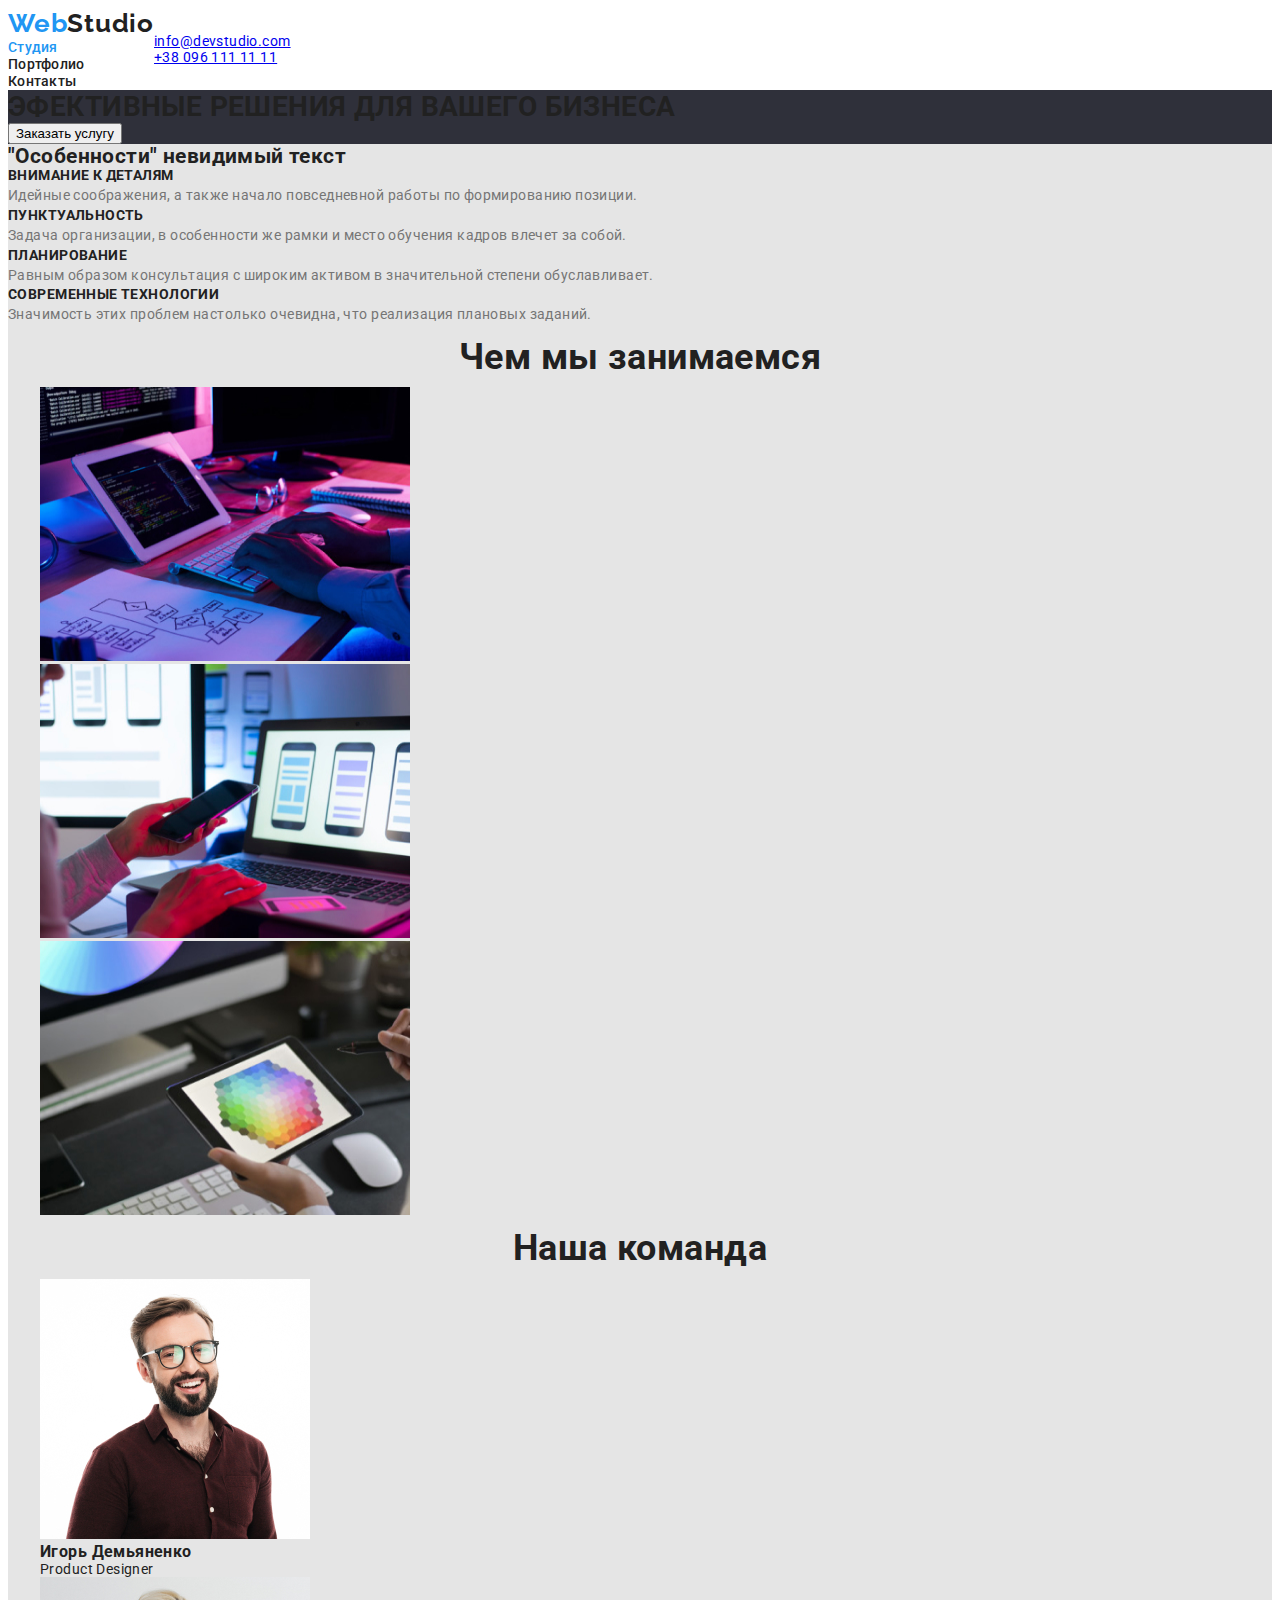
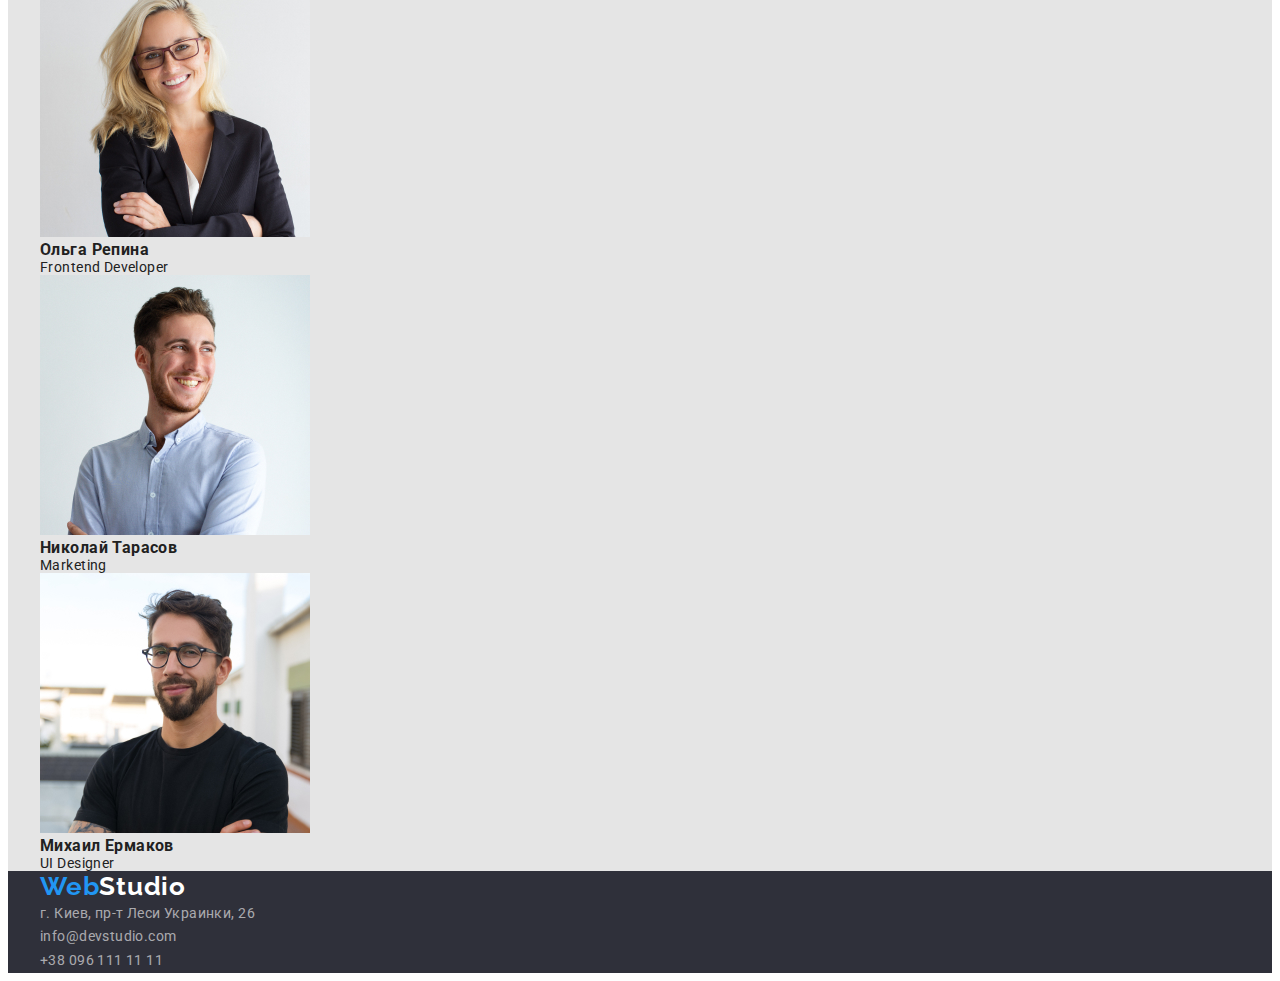
==== commit 72b867b2: "index+ | portfolio- | css 30%" ====
--- a/index.html
+++ b/index.html
@@ -16,74 +16,76 @@
       referrerpolicy="no-referrer"
     />
     <link rel="stylesheet" href="./css/styles.css" />
-    <title>Студия</title>
+    <title>WebStudio</title>
   </head>
   <body>
+  <!-- Шапка -->
     <header>
-      <a class="logo" href="./index.html"
-        >Web<span class="logo-black">Studio</span></a
-      >
-      <nav>
-        <ul>
-          <li>
+      <!-- Навигация -->
+      <div class="container header">
+      <nav class="nav">
+        <a class="logo" href="./index.html"> Web<span class="logo-black">Studio</span></a>
+        <ul class="nav-list">
+          <li class="item">
             <a class="link current" target="_parent" href="./index.html">
               Студия
             </a>
           </li>
-          <li>
+          <li class="item">
             <a class="link" href="./portfolio.html">Портфолио</a>
           </li>
-          <li>
+          <li class="item">
             <a class="link" href="#">Контакты</a>
           </li>
         </ul>
       </nav>
-      <ul class="auth">
-        <li>
+      <ul class="contact">
+        <li class="item">
           <a class="link" href="mailto:info@devstudio.com"
             >info@devstudio.com</a
           >
         </li>
-        <li>
+        <li class="item">
           <a class="link" href="tel:+380961111111">+38 096 111 11 11</a>
         </li>
       </ul>
+      </div>
     </header>
     <main>
       <!-- Эфективные решения для вашего бизнеса-->
       <section class="section bg-order">
         <div class="hero">
-          <h1 class="hero-title">ЭФЕКТИВНЫЕ РЕШЕНИЯ ДЛЯ ВАШЕГО БИЗНЕСА</h1>
-          <button type="button" class="hero-btn">Заказать услугу</button>
+          <h1 class="title">ЭФЕКТИВНЫЕ РЕШЕНИЯ ДЛЯ ВАШЕГО БИЗНЕСА</h1>
+          <button type="button" class="btn">Заказать услугу</button>
         </div>
       </section>
       <!--Особенности-->
-      <section class="section">
+      <section class="section diferent">
         <div class="container">
           <h2 class="none">"Особенности" невидимый текст</h2>
           <ul class="section-list">
-            <li>
+            <li class="item">
               <h3 class="title">ВНИМАНИЕ К ДЕТАЛЯМ</h3>
               <p class="text">
                 Идейные соображения, а также начало повседневной работы по
                 формированию позиции.
               </p>
             </li>
-            <li>
+            <li class="item">
               <h3 class="title">ПУНКТУАЛЬНОСТЬ</h3>
               <p class="text">
                 Задача организации, в особенности же рамки и место обучения
                 кадров влечет за собой.
               </p>
             </li>
-            <li>
+            <li class="item">
               <h3 class="title">ПЛАНИРОВАНИЕ</h3>
               <p class="text">
                 Равным образом консультация с широким активом в значительной
                 степени обуславливает.
               </p>
             </li>
-            <li>
+            <li class="item">
               <h3 class="title">СОВРЕМЕННЫЕ ТЕХНОЛОГИИ</h3>
               <p class="text">
                 Значимость этих проблем настолько очевидна, что реализация
@@ -97,15 +99,15 @@
       <section class="section">
         <div class="conteiner">
           <h2 class="section-title">Чем мы занимаемся</h2>
-          <ul>
-            <li>
-              <img src="./images/wwd1.jpg" alt="Компьютер" width="370px" />
+          <ul class="active-list">
+            <li class="item">
+              <img src="./images/wwd1.jpg" alt="Компьютер" width="370" height="274" />
             </li>
-            <li>
-              <img src="./images/wwd2.jpg" alt="Смартфон" width="370px" />
+            <li class="item">
+              <img src="./images/wwd2.jpg" alt="Смартфон" width="370" height="274" />
             </li>
-            <li>
-              <img src="./images/wwd3.jpg" alt="Планшет" width="370px" />
+            <li class="item">
+              <img src="./images/wwd3.jpg" alt="Планшет" width="370" height="274" />
             </li>
           </ul>
         </div>
@@ -114,59 +116,59 @@
       <section class="section team">
         <div class="conteiner">
           <h2 class="section-title">Наша команда</h2>
-          <ul class="section-list">
-            <li>
-              <img
-                src="./images/ot1.jpg"
-                alt="Product Designer"
-                width="270px"
-              />
-              <h3 class="name">Игорь Демьяненко</h3>
-              <p class="job">Product Designer</p>
+          <ul class="list-team">
+            <li class="item-team">
+              <img src="./images/ot1.jpg" alt="Product Designer" width="270" height="260"/>
+              <div class="worker">
+                <h3 class="name">Игорь Демьяненко</h3>
+                <p class="job">Product Designer</p>
+              </div>
             </li>
-            <li>
-              <img
-                src="./images/ot2.jpg"
-                alt="Frontend Developer"
-                width="270px"
-              />
-              <h3 class="name">Ольга Репина</h3>
-              <p class="job">Frontend Developer</p>
+            <li class="item-team">
+              <img src="./images/ot2.jpg" alt="Frontend Developer" width="270" height="260"/>
+              <div class="worker">
+                <h3 class="name">Ольга Репина</h3>
+                <p class="job">Frontend Developer</p>
+              </div>
             </li>
-            <li>
-              <img src="./images/ot3.jpg" alt="Marketing" width="270px" />
-              <h3 class="name">Николай Тарасов</h3>
-              <p class="job">Marketing</p>
+            <li class="item-team">
+              <img src="./images/ot3.jpg" alt="Marketing" width="270" height="260"/>
+              <div class="worker">
+                <h3 class="name">Николай Тарасов</h3>
+                <p class="job">Marketing</p>
+              </div>
             </li>
-            <li>
-              <img src="./images/ot4.jpg" alt="UI Designer" width="270px" />
-              <h3 class="name">Михаил Ермаков</h3>
-              <p class="job">UI Designer</p>
+            <li class="item-team">
+              <img src="./images/ot4.jpg" alt="UI Designer" width="270" height="260" />
+              <div class="worker">
+                <h3 class="name">Михаил Ермаков</h3>
+                <p class="job">UI Designer</p>
+              </div>
             </li>
           </ul>
         </div>
       </section>
     </main>
-    <footer class="footer">
+    <footer class="bg-order footer">
+      <div class="conteiner">
       <a class="logo" href="./index.html">Web<span class="logo-white">Studio</span></a>
         <address>
           <ul class="list-adress">
-            <li>
+            <li class="item">
               <a
                 href="https://www.google.com/maps/place/%D0%B1%D1%83%D0%BB%D1%8C%D0%B2%D0%B0%D1%80+%D0%9B%D0%B5%D1%81%D1%96+%D0%A3%D0%BA%D1%80%D0%B0%D1%97%D0%BD%D0%BA%D0%B8,+26,+%D0%9A%D0%B8%D1%97%D0%B2,+02000/@50.4265807,30.5383858,17z/data=!3m1!4b1!4m5!3m4!1s0x40d4cf0e033ecbe9:0x57a4dffefec77da0!8m2!3d50.4265807!4d30.5383858"
                 target="_blank"
                 rel="noopener noreferrer"
-                class="link"
-              >
+                class="link">
                 г. Киев, пр-т Леси Украинки, 26
               </a>
             </li>
-            <li>
+            <li class="item">
               <a href="mailto:info@devstudio.com" class="link"
                 >info@devstudio.com</a
               >
             </li>
-            <li>
+            <li class="item">
               <a href="tel:+380961111111" class="link">+38 096 111 11 11</a>
             </li>
           </ul>
--- a/css/styles.css
+++ b/css/styles.css
@@ -15,12 +15,32 @@
     letter-spacing: 0.03em;
 }
 
+h1,h2,h3,p {
+    margin: 0;
+}
+
 ul {
     list-style: none;
+    margin: 0;
+    padding: 0;
+}
+.conteiner {
+    margin: 0 auto;
+    max-width: 1200px;
+    padding-left: 15px;
+    padding-right: 15px;
 }
 
 /* лого */
+
+.header {
+    display: flex;
+    align-items: center;
+}
 .logo {
+    padding-top: 24px;
+    padding-bottom: 25px;
+
     font-family: Raleway, sans-serif;
     color: var(--accent-color);
     font-weight: 700;
@@ -29,7 +49,6 @@
     letter-spacing: 0.03em;
     text-decoration: none;
 }
-
 .logo-black {
     color: var(--primiry-text-color);
 }
@@ -170,7 +189,7 @@
 /* кнопки */
 .button {
     font-family: inherit;
-    font-weight: 500;
+    font-weight: 500px;
     font-size: 16px;
     line-height: 1.62;
     text-align: center;
@@ -199,4 +218,5 @@
     font-size: 16px;
     line-height: 1.88;
     letter-spacing: 0.03em;
-    color: var(--text-color);+    color: var(--text-color);
+}